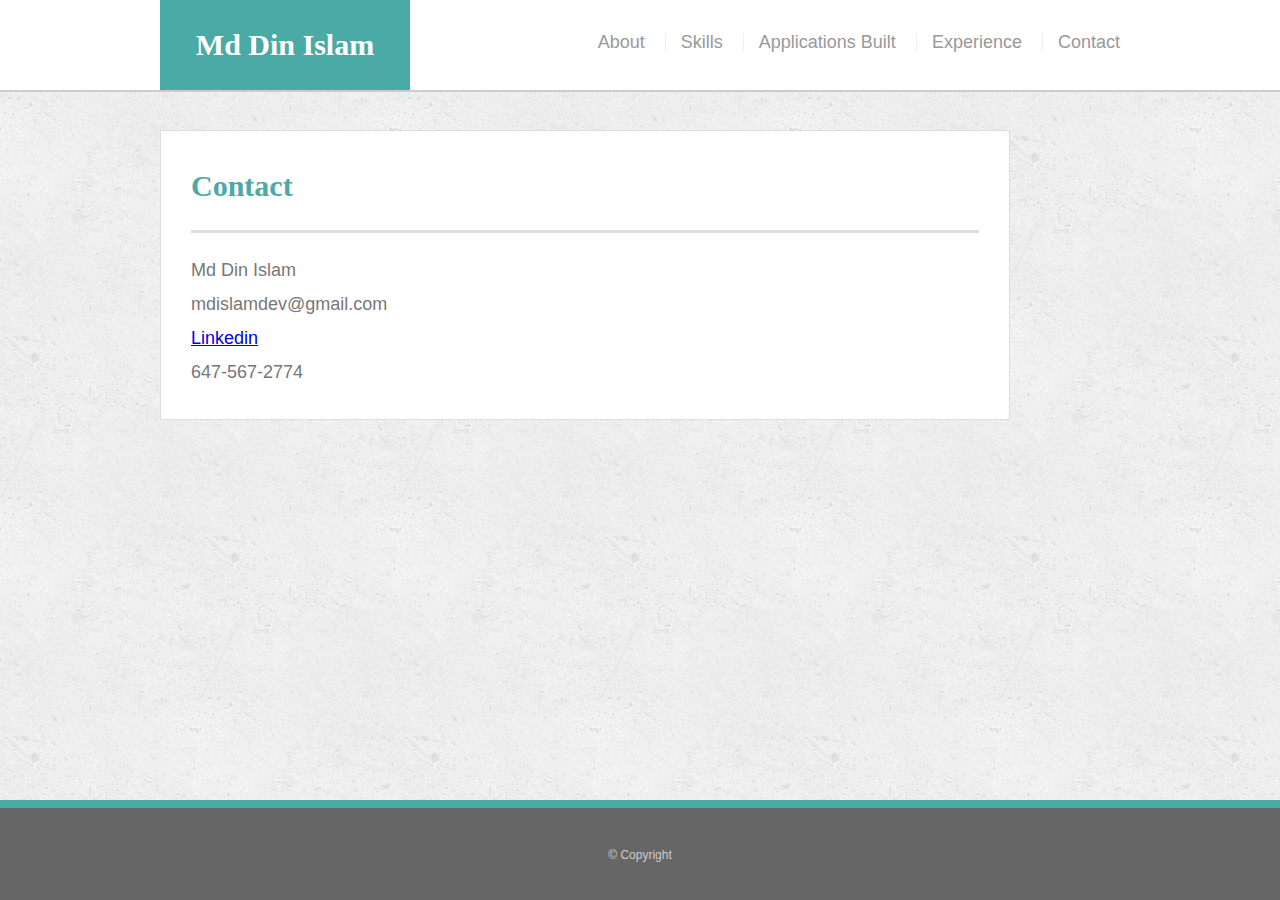
==== contact.html @ 63b31a29 "01/04/2019" ====
<!doctype html>
<html lang="en-us">
<head>
  <meta charset="UTF-8">
  <title>Contact | Md Din Islam</title>
  <link rel="stylesheet" type="text/css" href="assets/css/style.css">
</head>
<body>

<div class="wrapper">

  <header id="masthead">
    <div class="container">
      <a href="index.html" id="logo">Md Din Islam</a>
      <nav>
        <ul>
          <li><a href="index.html">About</a></li>
          <li><a href="skills.html">Skills</a></li>
          <li><a href="project-built.html">Applications Built</a></li>
          <li><a href="experience.html">Experience</a></li>
          <li><a href="contact.html">Contact</a></li>
        </ul>
      </nav>
    </div>
  </header>

  <main class="container">
    <section class="main-section">
      <h1>Contact</h1>
      <p>Md Din Islam<br>
        mdislamdev@gmail.com<br>
        <a href="http://www.linkedin.com/in/md-din-islam-02003631">Linkedin</a><br>
        647-567-2774<br>
        </p>

      <!-- <form id="contact-form">
        <ul>
          <li>
            <label for="name">Name</label>
            <input type="text" id="name" name="name" placeholder="John Smith" required="required">
          </li>
          <li>
            <label for="email">Email</label>
            <input type="email" id="email" name="email" placeholder="example@gmail.com" required="required">
          </li>
          <li>
            <label for="message">Message</label>
            <textarea id="message" name="message" required="required"></textarea>
          </li>
        </ul>
        <input type="submit">
      </form> -->

    </section>

  </main>
  <div class="push"></div>
</div>

  <footer>
    <div class="container">
      &copy; Copyright
    </div>
  </footer>
</body>
</html>
---- assets/css/style.css ----
@import url("reset.css");

body {
  font-family: Arial, "Helvetica Neue", Helvetica, sans-serif;

  /* Typography */
  font-size: 18px;
  line-height: 34px;
  color: #777;

  /* Visual */
  background: url("../images/concrete_seamless.png");
}

* {
  /* Box-model */
  box-sizing: border-box;

  /* Positioning */
  margin: 0;
}

html,
body {
  height: 100%;
}

/* general */

.wrapper {
  height: auto !important;
  height: 100%;

  /* Box-model */
  min-height: 100%;

  /* Positioning */
  margin: 0 auto -100px;
}

.container {
  /* Box-model */
  width: 100%;
  max-width: 960px;

  /* Positioning */
  margin: 0 auto;
  clear: both;
}

h1,
h2,
h3,
p {
  margin-bottom: 20px;
}

p:last-child {
  margin-bottom: 0;
}

h1,
h2,
h3 {
  /* Typography */
  font-family: Georgia, Times, "Times New Roman", serif;
  font-weight: 700;
  color: #4aaaa5;
}

h1 {
  /* Box-model */
  padding-bottom: 20px;

  /* Typography */
  font-size: 30px;
  line-height: 49px;

  /* Visual */
  border-bottom: 3px solid #ddd;
}

h2,
h3 {
  font-size: 22px;
}

/* header */

#masthead {
  position: fixed;
  z-index: 99;

  /* Box-model */
  width: 100%;

  /* Positioning */
  margin: 0 0 30px;
  overflow: auto;

  /* Typography */
  color: #fff;
  background: #fff;

  /* Visual */
  border-bottom: 2px solid #ccc;
}

#logo {
  float: left;

  /* Box-model */
  width: 250px;
  height: 90px;

  /* Typography */
  font-family: Georgia, Times, "Times New Roman", serif;
  font-size: 30px;
  font-weight: 700;
  line-height: 90px;
  color: #fff;
  text-align: center;
  text-decoration: none;

  /* Visual */
  background: #4aaaa5;
}

nav {
  /* Box-model */
  float: right;

  /* Positioning */
  margin-top: 25px;
}

nav li {
  display: inline-block;

  /* Box-model */
  padding-left: 15px;

  /* Positioning */
  margin-left: 15px;

  /* Typography */
  line-height: 18px;

  /* Visual */
  border-left: 1px solid #efefef;
}

nav a {
  /* Typography */
  color: #999;
  text-decoration: none;
}

nav a:hover {
  color: #666;
}

nav li:first-child {
  /* Box-model */
  padding-left: 0;

  /* Positioning */
  margin-left: 0;

  /* Visual */
  border-left: 0 none;
}

/* footer */

footer,
.push {
  height: 100px;
}

footer {
  /* Box-model */
  padding: 30px 0;

  /* Positioning */
  clear: both;
  font-size: 12px;

  /* Typography */
  color: #ccc;
  text-align: center;

  /* Visual */
  background: #666;
  border-top: 8px solid #4aaaa5;
}

/* sidebar */

.sidebar {
  float: right;
  width: 100%;
  max-width: 270px;

  /* Box-model */
  padding: 30px;

  /* Positioning */
  margin-bottom: 20px;
  background: #fff;

  /* Visual */
  border: 1px solid #ddd;
}

h3,
.sidebar h2 {
  /* Box-model */
  padding-bottom: 20px;

  /* Positioning */
  margin-bottom: 15px;

  /* Typography */
  line-height: 22px;

  /* Visual */
  border-bottom: 2px solid #eee;
}

.sidebar li {
  /* Box-model */
  float: left;
  width: 62px;
  height: 62px;

  /* Positioning */
  margin-top: 8px;
  margin-right: 10px;
}

.sidebar img {
  max-width: 100%;
}

.sidebar li:last-child {
  margin-right: 0;
}

/* main */

main {
  padding-top: 130px;
}

.main-section {
  float: left;
  width: 100%;
  max-width: 850px;

  /* Box-model */
  padding: 30px;

  /* Positioning */
  margin: 0 0 40px;
  background: #fff;

  /* Visual */
  border: 1px solid #ddd;
}

.container-content:hover{
  padding-left:5px;
  background-color:teal;
  color:white;
}

/* portfolio page */

.work {
  /* Positioning */
  position: relative;
  float: left;

  /* Box-model */
  width: 274px;
  margin: 20px 0 25px;
  overflow: auto;
}

.work:nth-child(even) {
  margin-right: 40px;
}

.work img {
  /* Box-model */
  width: 100%;

  /* Visual */
  border: 0 none;

  /* Misc */
  opacity: 0.8;
}

.work h3 {
  /* Positioning */
  position: absolute;
  bottom: 20px;
  width: 100%;

  /* Box-model */
  padding: 15px;
  margin-bottom: 0;
  font-weight: 300;
  line-height: 30px;

  /* Typography */

  color: #fff;
  text-align: center;
  background: #4aaaa5;

  /* Visual */
  border-bottom: 0;
}

.auth-image {
  float: left;

  /* Box-model */
  width: 200px;
  height: auto;
  margin-top: 10px;

  /* Positioning */
  margin-right: 25px;
  border-radius: 50%;
}

/* contact page */

#contact-form ul {
  margin-bottom: 20px;
}

#contact-form li {
  margin-bottom: 10px;
}

label,
input[type=text],
input[type=email],
textarea {
  /* Box-model */
  display: block;
  width: 100%;
}

input[type=text],
input[type=email],
textarea {
  /* Box-model */
  height: 35px;
  padding: 0 10px;

  /* Typography */
  font-size: 14px;

  /* Visual */
  border: 1px solid #ddd;
}

textarea {
  height: 200px;
}

input[type=submit] {
  /* Box-model */
  padding: 10px 30px;
  font-size: 18px;

  /* Typography */
  color: #fff;

  /* Misc */
  cursor: pointer;
  background: #4aaaa5;

  /* Visual */
  border: 0 none;
}

@media screen and (max-width: 980px) {
  .container {
    max-width: 768px;

    /* Box-model */
    padding: 0 20px;
  }

  main.container {
    padding-top: 130px;
  }

  .main-section {
    max-width: 420px;
    /* width:800px */
  }

  .work {
    width: 100%;
  }

  .auth-image {
    width: 100%;
    margin-bottom: 20px;
    border-radius: 50%;
  }
/* project-built   */
  .title{
    width:90%;
    padding:10px;
    font-size: 25px;
    margin:auto;
    background-color: blue;
    color:white;
    box-shadow: 0 4px 8px 0 rgba(0, 0, 0, 0.2), 0 6px 20px 0 rgba(0, 0, 0, 0.19);
}

.container-content{
    padding:10px;
    width:90%;
    background-color: white;
    margin : auto;
    font-size:22px;
    font-family: 'Times New Roman', Times, serif;
    box-shadow: 0 4px 8px 0 rgba(0, 0, 0, 0.2), 0 6px 20px 0 rgba(0, 0, 0, 0.19);
} 



}

@media screen and (max-width: 768px) {
  .main-section,
  .sidebar {
    max-width: 100%;
  }

  main {
    overflow: auto;
  }

  .work {
    /* Box-model */
    width: 47%;

    /* Positioning */
    margin-bottom: 10px;
  }

  .work:nth-child(even) {
    margin-right: 0;
  }

  .work:nth-child(odd) {
    float: right;
  }

  .auth-image {
    width: 50%;
  }
  .container-content:hover{
    background-color:teal;
    color:white;
}
  .sidebar {
    margin-bottom: 40px;
  }
}

@media screen and (max-width: 640px) {
  #masthead {
    /* Positioning */
    position: static;
    margin-bottom: 20px;
  }

  header .container {
    padding: 0;
  }

  main.container {
    padding-top: 0;
  }

  #logo,
  .work,
  .auth-image {
    width: 100%;
  }

  nav {
    /* Box-model */
    width: 100%;

    /* Positioning */
    margin: 15px 0;

    /* Typography */
    text-align: center;
  }

  nav a {
    /* Box-model */
    width: 30%;
    padding-left: 0;

    /* Positioning */
    margin-left: 0;
  }
}
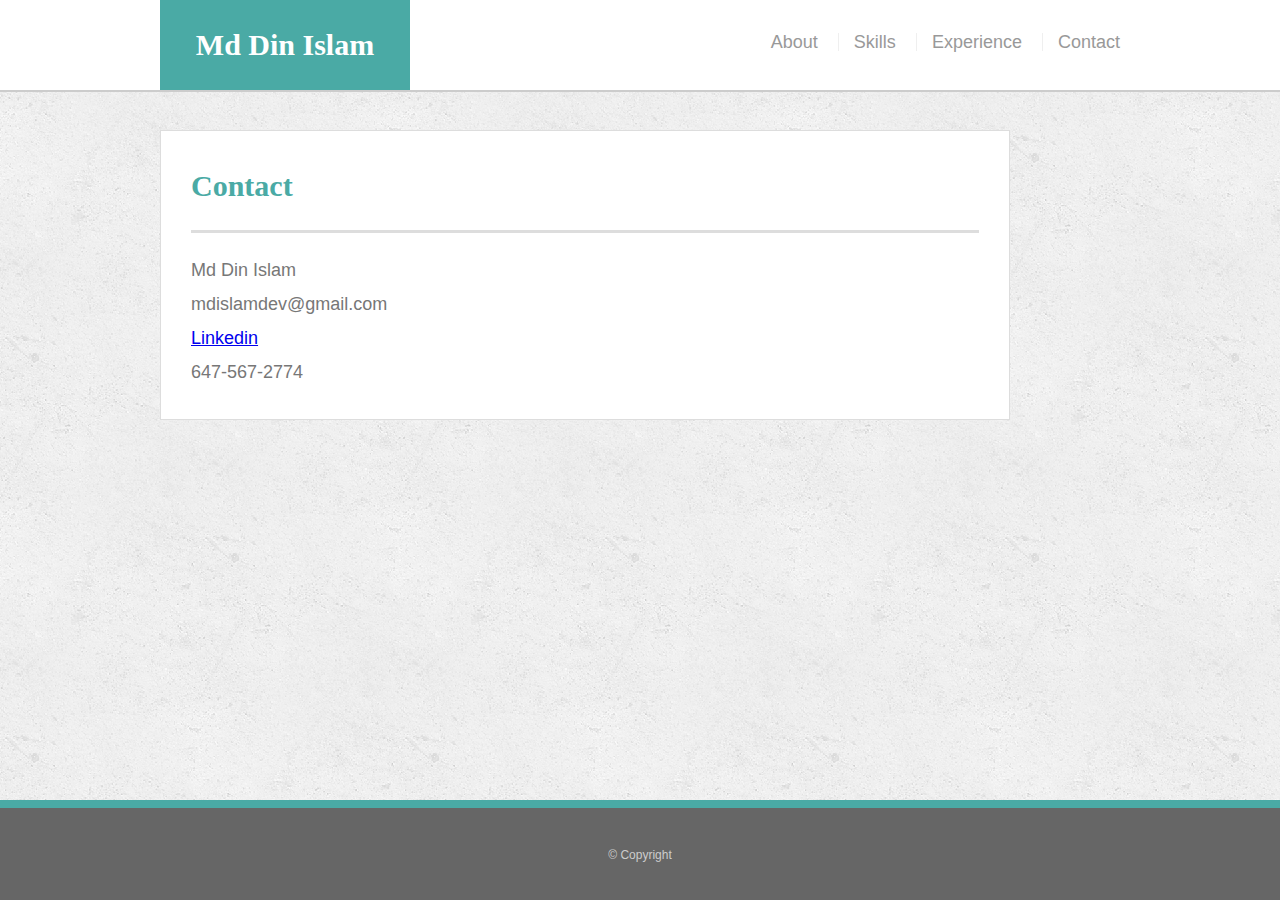
==== commit 2f76cf18: "Add files via upload" ====
--- a/contact.html
+++ b/contact.html
@@ -16,8 +16,8 @@
         <ul>
           <li><a href="index.html">About</a></li>
           <li><a href="skills.html">Skills</a></li>
-          <li><a href="project-built.html">Applications Built</a></li>
-          <li><a href="experience.html">Experience</a></li>
+          <li><a href="project-built.html">Experience</a></li>
+          <!-- <li><a href="experience.html">Experience</a></li> -->
           <li><a href="contact.html">Contact</a></li>
         </ul>
       </nav>
--- a/assets/css/style.css
+++ b/assets/css/style.css
@@ -1,6 +1,7 @@
 @import url("reset.css");
 
 body {
+
   font-family: Arial, "Helvetica Neue", Helvetica, sans-serif;
 
   /* Typography */
@@ -253,6 +254,12 @@
   padding-top: 130px;
 }
 
+
+.bcolor {
+  background-color:blue;
+  color:white;
+}
+
 .main-section {
   float: left;
   width: 100%;
@@ -273,8 +280,8 @@
   padding-left:5px;
   background-color:teal;
   color:white;
-}
-
+  box-shadow:0px 9px 15px 5px #888888;
+}
 /* portfolio page */
 
 .work {
@@ -348,50 +355,18 @@
   margin-bottom: 10px;
 }
 
-label,
-input[type=text],
-input[type=email],
-textarea {
-  /* Box-model */
-  display: block;
-  width: 100%;
-}
-
-input[type=text],
-input[type=email],
-textarea {
-  /* Box-model */
-  height: 35px;
-  padding: 0 10px;
-
-  /* Typography */
-  font-size: 14px;
-
-  /* Visual */
-  border: 1px solid #ddd;
-}
-
-textarea {
-  height: 200px;
-}
-
-input[type=submit] {
-  /* Box-model */
-  padding: 10px 30px;
-  font-size: 18px;
-
-  /* Typography */
-  color: #fff;
-
-  /* Misc */
-  cursor: pointer;
-  background: #4aaaa5;
-
-  /* Visual */
-  border: 0 none;
-}
-
 @media screen and (max-width: 980px) {
+  .container-content:hover{
+    background-color:teal;
+    color:white;
+    box-shadow:0px 9px 15px 5px #888888;
+}
+
+.bcolor{
+  background-color:blue;
+  color:white;
+}
+
   .container {
     max-width: 768px;
 
@@ -443,6 +418,18 @@
 }
 
 @media screen and (max-width: 768px) {
+
+  .container-content:hover{
+    background-color:teal;
+    color:white;
+    box-shadow:0px 9px 15px 5px #888888;
+}
+
+.bcolor{
+  background-color:blue;
+  color:white;
+}
+
   .main-section,
   .sidebar {
     max-width: 100%;
@@ -474,6 +461,7 @@
   .container-content:hover{
     background-color:teal;
     color:white;
+    box-shadow:0px 9px 15px 5px #888888;
 }
   .sidebar {
     margin-bottom: 40px;
@@ -481,6 +469,19 @@
 }
 
 @media screen and (max-width: 640px) {
+
+  .container-content:hover{
+    background-color:teal;
+    color:white;
+    box-shadow:0px 9px 15px 5px #888888;
+}
+
+.bcolor{
+  background-color:blue;
+  color:white;
+  
+}
+
   #masthead {
     /* Positioning */
     position: static;
